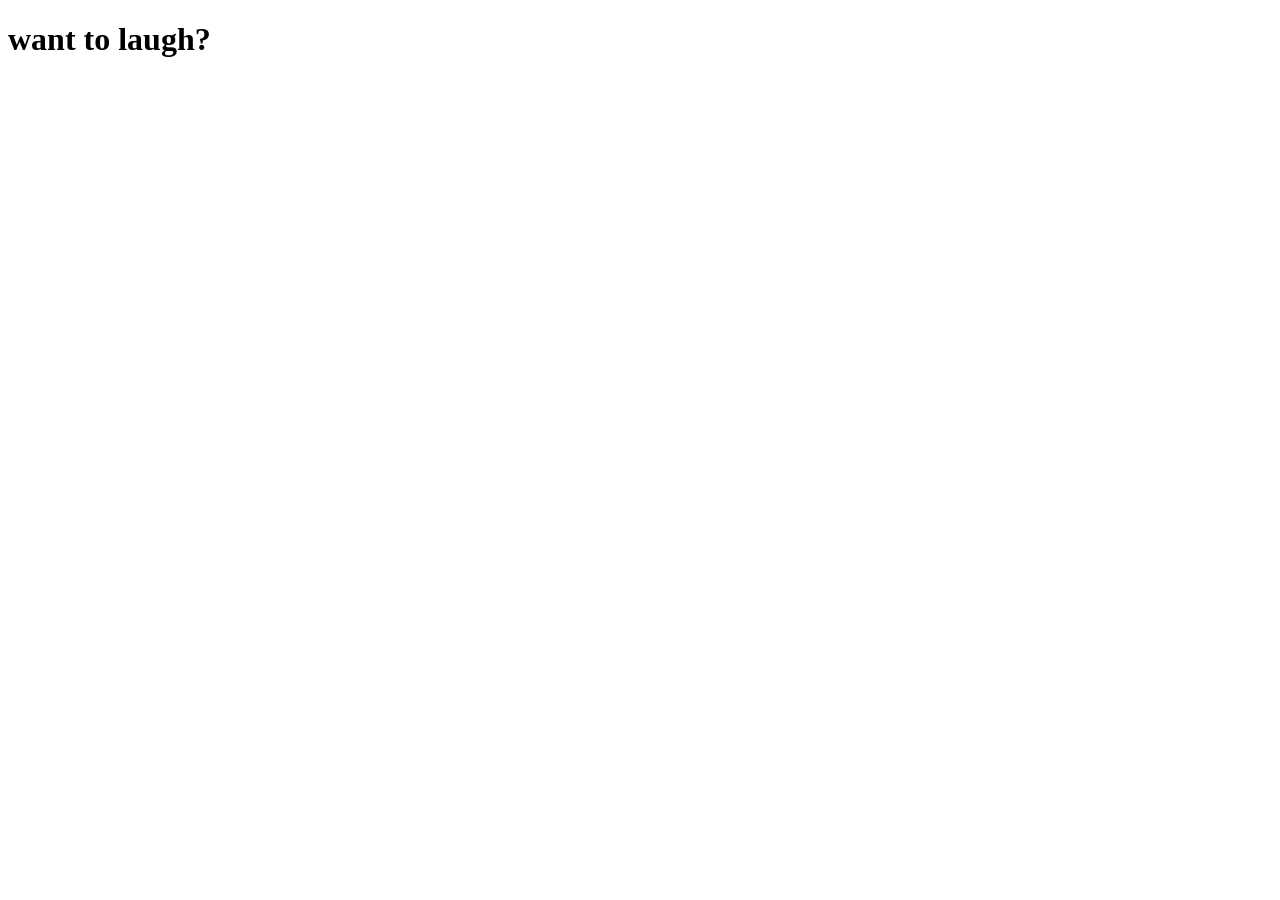
==== .devcontainer/index.html @ 9ab39f94 "added required files" ====
<!DOCTYPE html>
<html lang="en">
<head>
    <meta charset="UTF-8">
    <meta name="viewport" content="width=device-width, initial-scale=1.0">
    <title>Joke Generator</title>
</head>
<body>
    <h1>want to laugh?</h1>
</body>
</html>
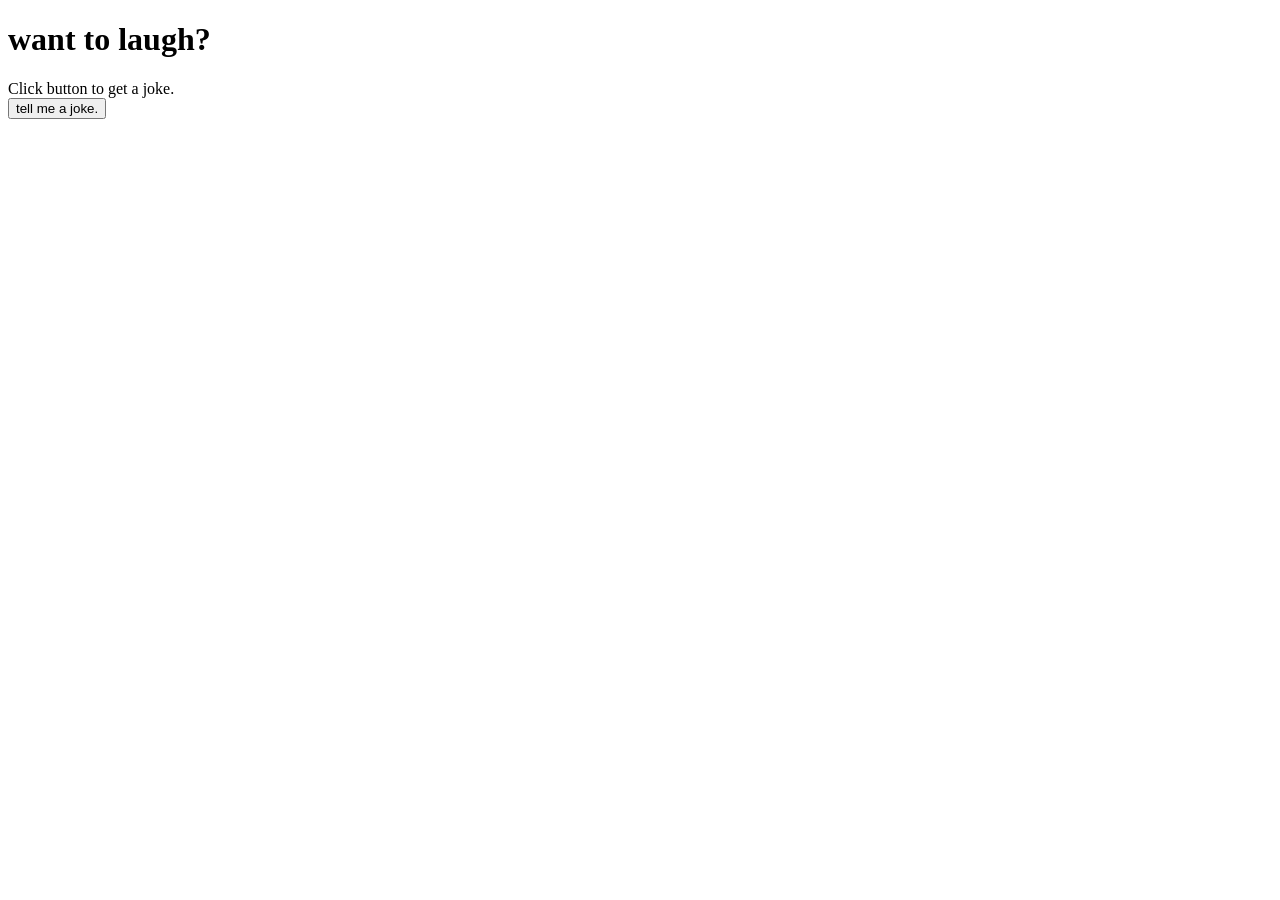
==== commit 45e4f95b: "added more elements on html page" ====
--- a/.devcontainer/index.html
+++ b/.devcontainer/index.html
@@ -7,5 +7,9 @@
 </head>
 <body>
     <h1>want to laugh?</h1>
+    <div id="joke"> Click button to get a joke.</div>
+    <button onclick="getJoke()">tell me a joke.</button>
+
+    <script src="app.js"></script>
 </body>
 </html>
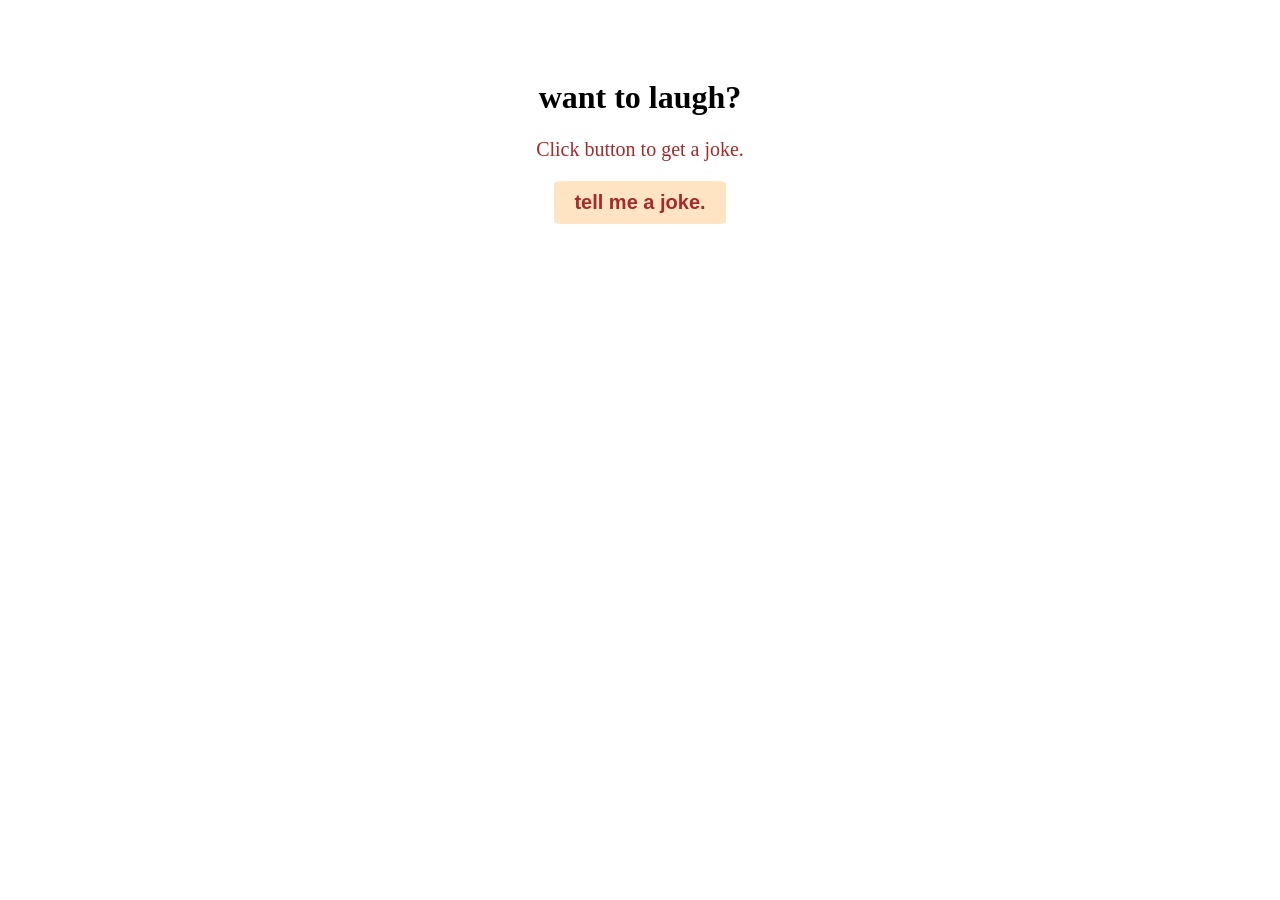
==== commit 6661d719: "added styling" ====
--- a/.devcontainer/index.html
+++ b/.devcontainer/index.html
@@ -4,6 +4,7 @@
     <meta charset="UTF-8">
     <meta name="viewport" content="width=device-width, initial-scale=1.0">
     <title>Joke Generator</title>
+    <link rel="stylesheet" href="style.css">
 </head>
 <body>
     <h1>want to laugh?</h1>
--- a/.devcontainer/style.css
+++ b/.devcontainer/style.css
@@ -0,0 +1,22 @@
+body{
+    text-align: center;
+    font-family: 'Times New Roman', Times, serif;
+    padding: 50px;
+}
+
+#joke{
+    margin:20px;
+    font-size: 20px;
+    color: brown;
+}
+
+button{
+    padding: 10px 20px;
+    font-size: 20px;
+    font-weight: bolder;
+    border: none;
+    background-color: bisque;
+    color:brown;
+    border-radius: 5%;
+    cursor: pointer;
+}
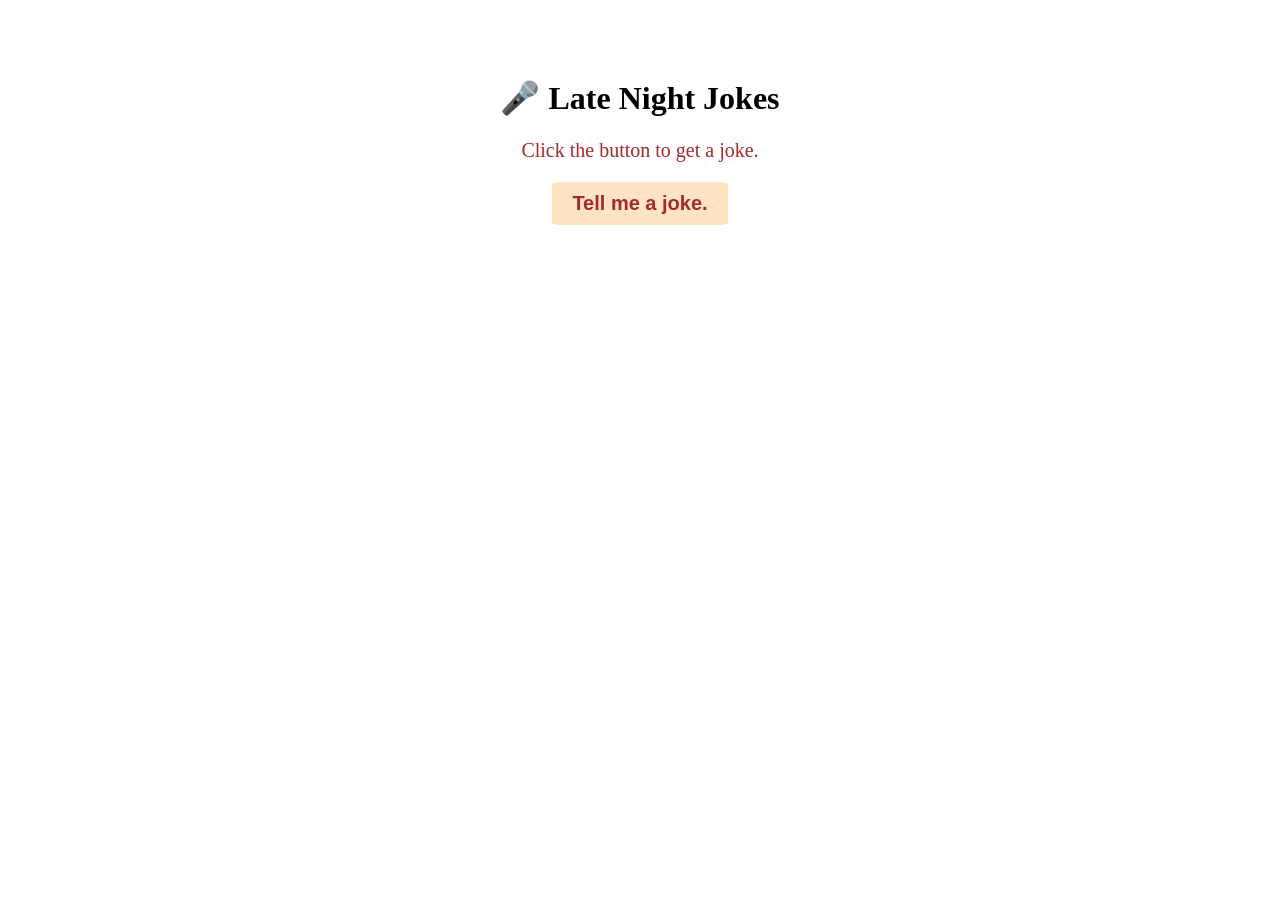
==== commit 035a6fff: "added more styling" ====
--- a/.devcontainer/index.html
+++ b/.devcontainer/index.html
@@ -7,9 +7,11 @@
     <link rel="stylesheet" href="style.css">
 </head>
 <body>
-    <h1>want to laugh?</h1>
-    <div id="joke"> Click button to get a joke.</div>
-    <button onclick="getJoke()">tell me a joke.</button>
+    <div id="container">
+        <h1>🎤 Late Night Jokes</h1>
+        <div id="joke"> Click the button to get a joke.</div>
+        <button onclick="getJoke()">Tell me a joke.</button>
+    </div>
 
     <script src="app.js"></script>
 </body>
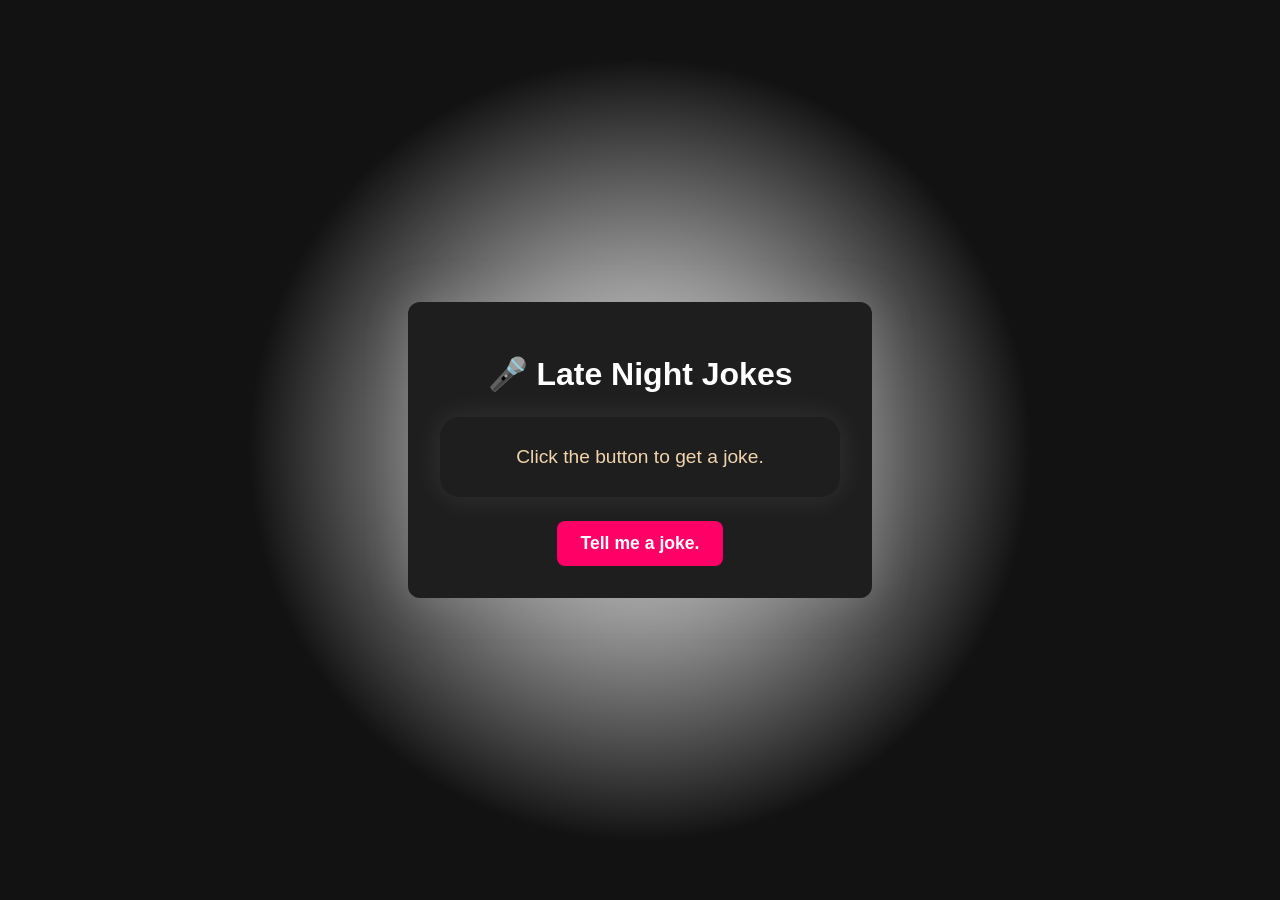
==== commit 008847ab: "added responsiveness" ====
--- a/.devcontainer/index.html
+++ b/.devcontainer/index.html
@@ -1,11 +1,11 @@
 <!DOCTYPE html>
 <html lang="en">
-<head>
-    <meta charset="UTF-8">
-    <meta name="viewport" content="width=device-width, initial-scale=1.0">
-    <title>Joke Generator</title>
-    <link rel="stylesheet" href="style.css">
-</head>
+    <head>
+        <meta charset="UTF-8">
+        <meta name="viewport" content="width=device-width, initial-scale=1.0">
+        <title>Late Night Joke Show</title>
+        <link rel="stylesheet" href="style.css">
+      </head>      
 <body>
     <div id="container">
         <h1>🎤 Late Night Jokes</h1>
--- a/.devcontainer/style.css
+++ b/.devcontainer/style.css
@@ -1,22 +1,76 @@
 body{
+    margin: 0;
+    padding: 0;
+    background: radial-gradient(circle at center, rgba(255, 255, 255, 0.1), #121212 50%);
+    font-family: 'Segoe UI', sans-serif;
+    color: white;
+    height: 100vh;
+    display: flex;
+    justify-content: center;
+    align-items: center;
+    padding: 1rem;
+    box-sizing: border-box;
+}
+/*responsive container*/
+#container {
     text-align: center;
-    font-family: 'Times New Roman', Times, serif;
-    padding: 50px;
+    width: 100%;
+    max-width: 400px;
+    padding: 2rem;
+    background-color: #1e1e1e;
+    border-radius: 12px;
+    box-shadow: 0 0 40px rgba(146, 145, 145, 0.4);
+  }
+
+#joke{
+    font-size: 1.2rem;
+    line-height: 2rem;
+    color:rgb(241, 212, 174);
+    padding: 1.5rem;
+    margin: 1.5rem auto;
+    max-width: 600px;
+    border-radius: 20px;
+    box-shadow: 0 0 30px rgba(255, 255, 255, 0.1);
+    text-align: center;
+    transition: all 0.5s ease;
+    animation: fadeIn 1s ease;
+    position: relative;
+    z-index: 1;
+    word-break: break-word;
+    word-wrap: break-word;
 }
 
-#joke{
-    margin:20px;
-    font-size: 20px;
-    color: brown;
+#joke:hover {
+    box-shadow: 0 0 30px rgba(255, 255, 255, 0.3),
+                0 0 60px rgba(255, 255, 255, 0.1);
+  }
+
+  
+button{
+    padding: 12px 24px;
+    font-size: 1.1rem;
+    font-weight: bolder;
+    border: none;
+    background-color: #ff0066;
+    color:white;
+    border-radius: 8px;
+    cursor: pointer;
+    transition: background-color 0.3s;
 }
 
-button{
-    padding: 10px 20px;
-    font-size: 20px;
-    font-weight: bolder;
-    border: none;
-    background-color: bisque;
-    color:brown;
-    border-radius: 5%;
-    cursor: pointer;
-}+button:hover {
+    background-color: #ff3385;
+  }
+
+/* Smaller screens */
+@media (max-width: 480px) {
+    #joke {
+      font-size: 1rem;
+      padding: 1rem;
+    }
+  
+    button {
+      font-size: 1rem;
+      padding: 12px;
+    }
+  }
